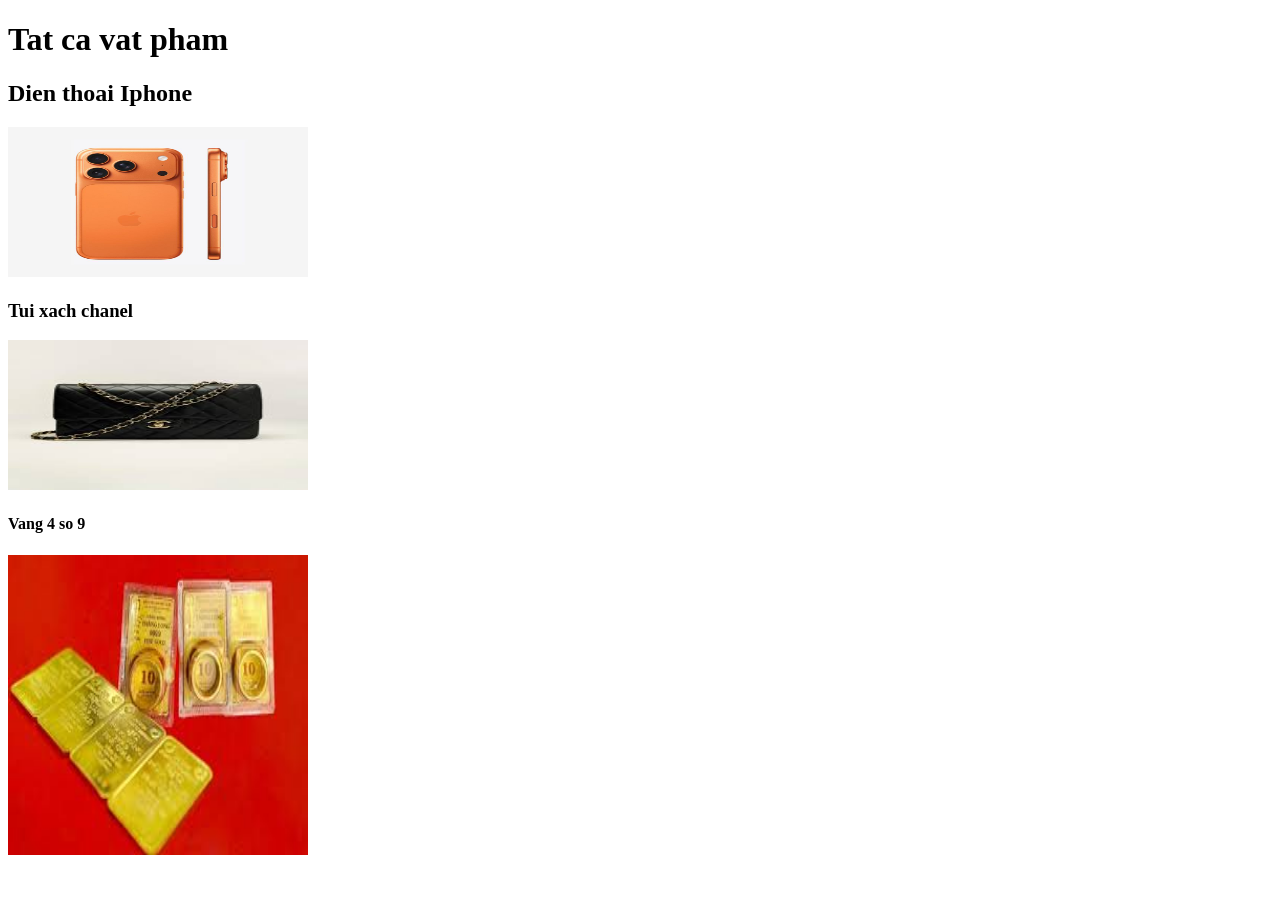
==== index.html @ 14c4a770 "Rename web.html to index.html" ====
<!DOCTYPE html>
<html lang ="en"> 
<head>
    <meta charset="UTF-8">
    <title>Web giao dich vat pham</title>
</head>
<body>
    <h1>Tat ca vat pham</h1>
     <h2>Dien thoai Iphone </h2>
    <img src ="iphone-17.jpg" alt = "Dien thoai" width="300px" height="150px">
<h3>Tui xach chanel</h3>
<img src ="chanel.jpg" alt = "chanel" width="300px" height="150px">
<h4> Vang 4 so 9</h4>
<img src ="gold.jpg" alt = "gold" width="300px" height="300px">

</html>
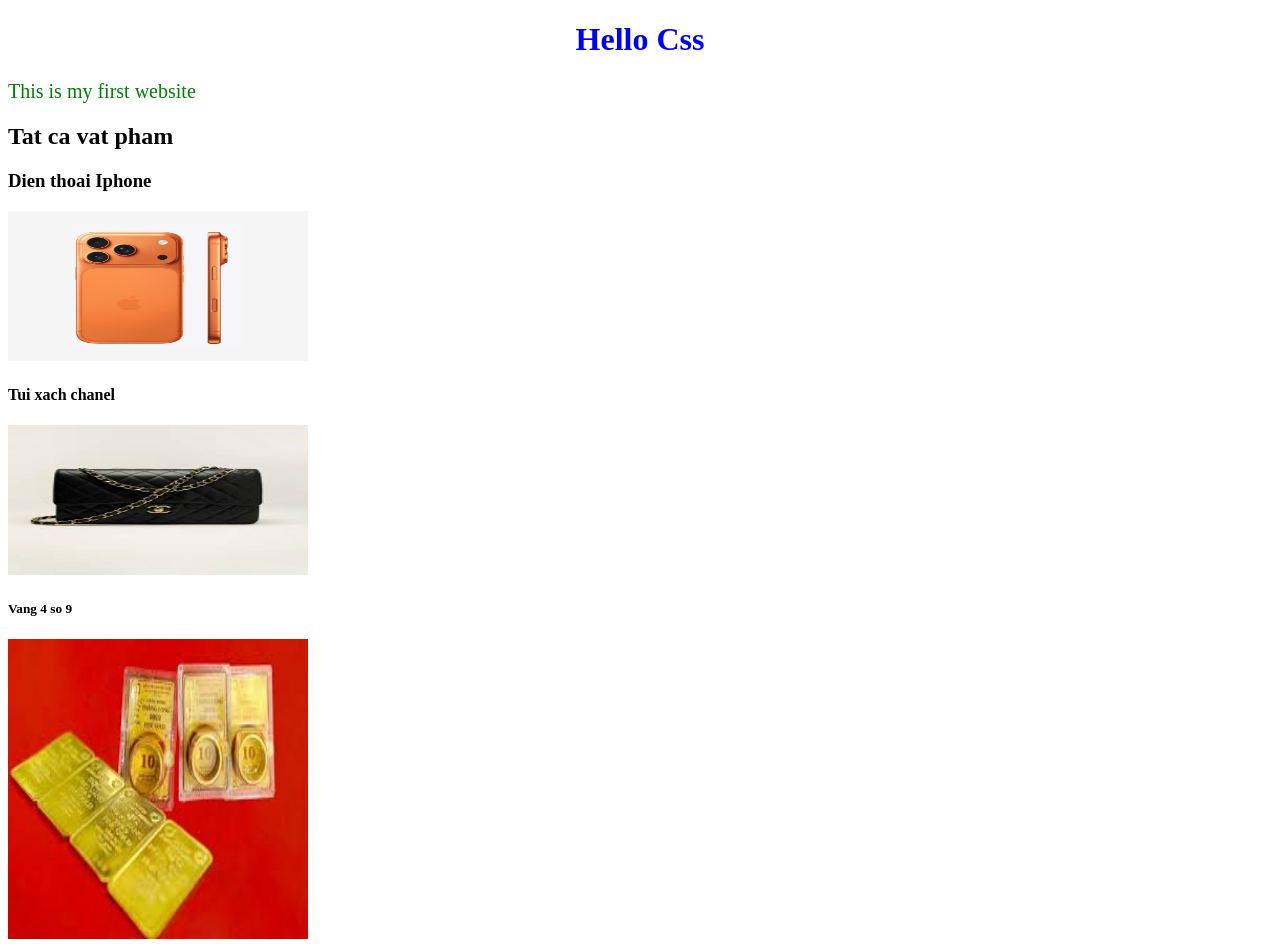
==== commit 4f58001d: "Rename web.html to index.html" ====
--- a/index.html
+++ b/index.html
@@ -3,14 +3,19 @@
 <head>
     <meta charset="UTF-8">
     <title>Web giao dich vat pham</title>
+     <link rel="stylesheet" href="style.css">
 </head>
 <body>
-    <h1>Tat ca vat pham</h1>
-     <h2>Dien thoai Iphone </h2>
+    <h1> Hello Css</h1>
+    <p>This is my first website</p>
+    <h2>Tat ca vat pham</h1>
+     <h3>Dien thoai Iphone </h2>
     <img src ="iphone-17.jpg" alt = "Dien thoai" width="300px" height="150px">
-<h3>Tui xach chanel</h3>
+    
+
+<h4>Tui xach chanel</h3>
 <img src ="chanel.jpg" alt = "chanel" width="300px" height="150px">
-<h4> Vang 4 so 9</h4>
+<h5> Vang 4 so 9</h4>
 <img src ="gold.jpg" alt = "gold" width="300px" height="300px">
 
 </html>
--- a/style.css
+++ b/style.css
@@ -0,0 +1,9 @@
+h1 {
+    color: blue;
+    text-align: center;
+}
+
+p {
+    color: green;
+    font-size: 20px;
+}
